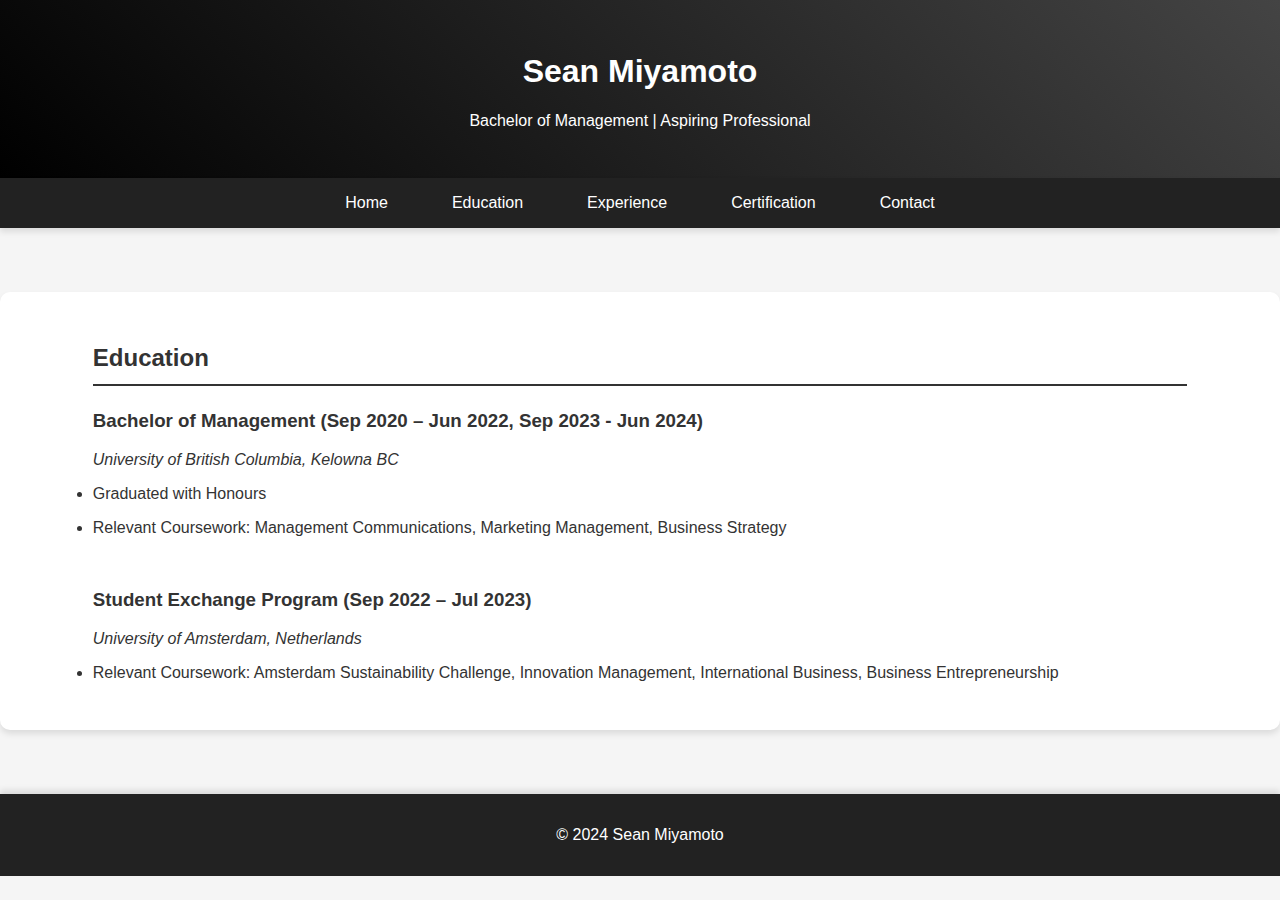
==== education.html @ 7efbb249 "Add files via upload" ====
<!DOCTYPE html>
<html lang="en">
<head>
    <meta charset="UTF-8">
    <meta name="viewport" content="width=device-width, initial-scale=1.0">
    <title>Sean Miyamoto's Resume - About</title>
    <link rel="stylesheet" href="styles.css">
</head>
<body>
    <header>
        <div class="container">
            <h1>Sean Miyamoto</h1>
            <p>Bachelor of Management | Aspiring Professional</p>
        </div>
    </header>
    <nav>
        <div class="container">
            <ul>
                <li><a href="index.html">Home</a></li>
                <li><a href="education.html">Education</a></li>
                <li><a href="experience.html">Experience</a></li>
                <li><a href="certifications.html">Certification</a></li>
                <li><a href="contact.html">Contact</a></li>
            </ul>
        </div>
    </nav>
    <main>
        <section id="education">
            <div class="container">
                <h2>Education</h2>
                <h3><strong>Bachelor of Management</strong> (Sep 2020 – Jun 2022, Sep 2023 - Jun 2024)</h3>
                <p><i>University of British Columbia, Kelowna BC</i></p>
                <li><p>Graduated with Honours</p></li>
                <li><p>Relevant Coursework: Management Communications, Marketing Management, Business Strategy</p></li>
                &nbsp;
                <h3><strong>Student Exchange Program</strong> (Sep 2022 – Jul 2023)</h3 >
                <p><i>University of Amsterdam, Netherlands</i></p>
                <li><p>Relevant Coursework: Amsterdam Sustainability Challenge, Innovation Management, International Business, Business Entrepreneurship</p></li>
            </div>
        </section>
    </main>
    <footer>
        <div class="container">
            <p>&copy; 2024 Sean Miyamoto</p>
        </div>
    </footer>
    <script src="script.js"></script>
</body>
</html>
---- styles.css ----
body {
    font-family: -apple-system, BlinkMacSystemFont, "Segoe UI", Roboto, "Helvetica Neue", Arial, sans-serif;
    margin: 0;
    padding: 0;
    display: flex;
    flex-direction: column;
    background-color: #f5f5f5;
    color: #333;
}

.container {
    width: 90%;
    max-width: 1200px;
    margin: 0 auto;
}

header {
    background: linear-gradient(45deg, #000, #444);
    color: #fff;
    text-align: center;
    padding: 2em 0;
    box-shadow: 0 4px 6px rgba(0, 0, 0, 0.1);
}

nav {
    background-color: #222;
    box-shadow: 0 4px 6px rgba(0, 0, 0, 0.1);
}

nav ul {
    display: flex;
    justify-content: center;
    padding: 0;
    margin: 0;
    list-style: none;
}

nav ul li {
    margin: 0 1em;
}

nav ul li a {
    color: #fff;
    text-decoration: none;
    padding: 1em;
    display: block;
    transition: background-color 0.3s ease;
}

nav ul li a:hover {
    background-color: #444;
}

main {
    flex: 1;
    padding: 2em 0;
}

section {
    margin: 2em 0; 
    background-color: #fff;
    padding: 2em;
    box-shadow: 0 4px 6px rgba(0, 0, 0, 0.1);
    border-radius: 10px;
    animation: fadeIn 1s ease-in-out;
}

h2 {
    border-bottom: 2px solid #333;
    padding-bottom: 0.5em;
    margin-bottom: 1em;
}

h3 {
    margin-top: 1em;
}

ul {
    padding-left: 1.5em;
}

.job {
    margin-bottom: 2em;
}

.center {
    display: block;
    margin-left: auto;
    margin-right: auto;
    width: 50%;
  }


.certificate-gallery {
    display: flex;
    flex-wrap: wrap;
    gap: 10px;
    justify-content: center;
}

.certificate-gallery img {
    max-width: 300px;
    border: 1px solid #ccc;
    border-radius: 5px;
    box-shadow: 0 4px 6px rgba(0, 0, 0, 0.1);
    cursor: pointer;
    transition: transform 0.2s;
}

footer {
    background-color: #222;
    color: #fff;
    text-align: center;
    padding: 1em 0;
    box-shadow: 0 -4px 6px rgba(0, 0, 0, 0.1);
}

@keyframes fadeIn {
    from {
        opacity: 0;
        transform: translateY(20px);
    }
    to {
        opacity: 1;
        transform: translateY(0);
    }
}
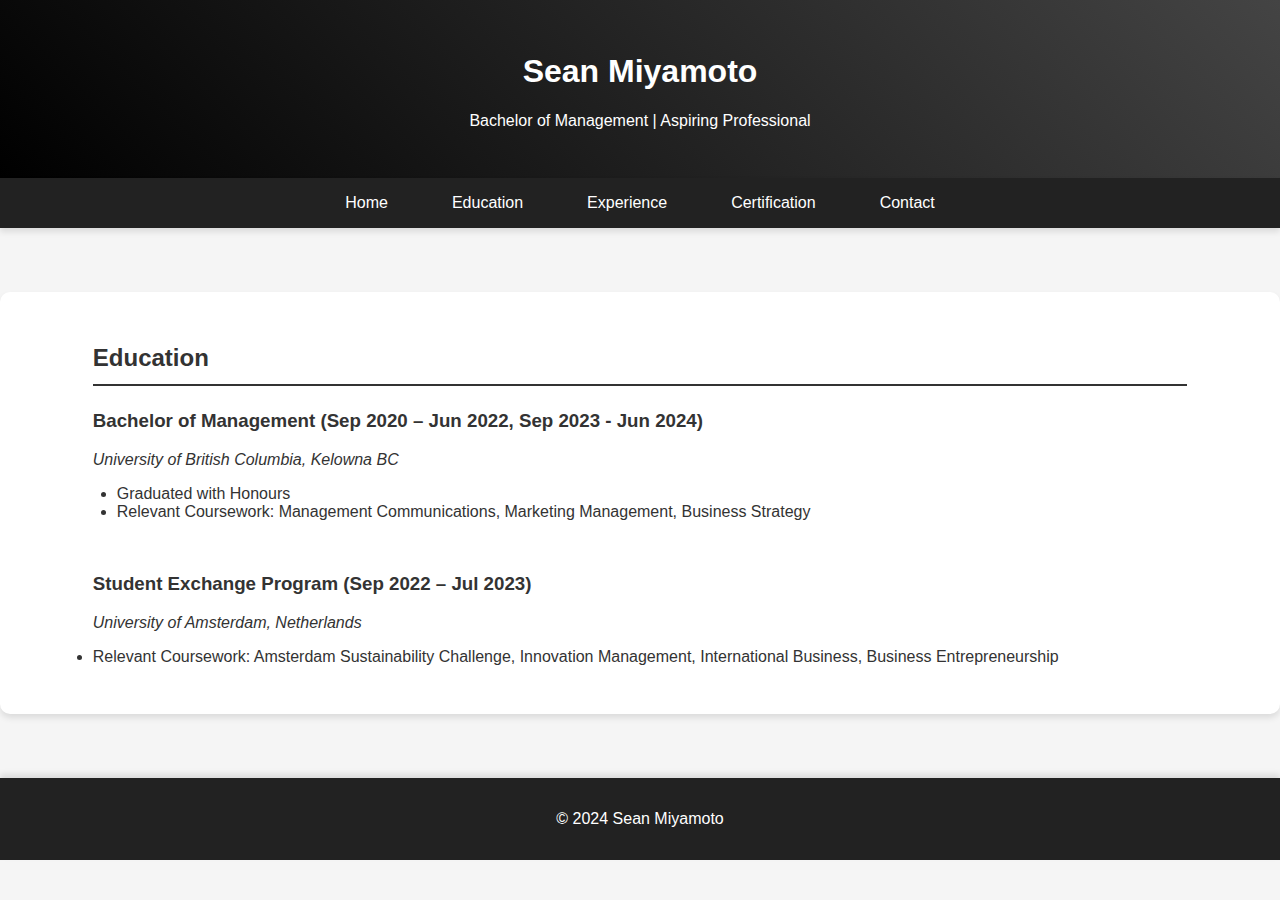
==== commit dd6fbaa9: "education.html" ====
--- a/education.html
+++ b/education.html
@@ -30,8 +30,10 @@
                 <h2>Education</h2>
                 <h3><strong>Bachelor of Management</strong> (Sep 2020 – Jun 2022, Sep 2023 - Jun 2024)</h3>
                 <p><i>University of British Columbia, Kelowna BC</i></p>
-                <li><p>Graduated with Honours</p></li>
-                <li><p>Relevant Coursework: Management Communications, Marketing Management, Business Strategy</p></li>
+                <ul>
+                <li>Graduated with Honours</li>
+                <li>Relevant Coursework: Management Communications, Marketing Management, Business Strategy</li>
+                </ul>
                 &nbsp;
                 <h3><strong>Student Exchange Program</strong> (Sep 2022 – Jul 2023)</h3 >
                 <p><i>University of Amsterdam, Netherlands</i></p>
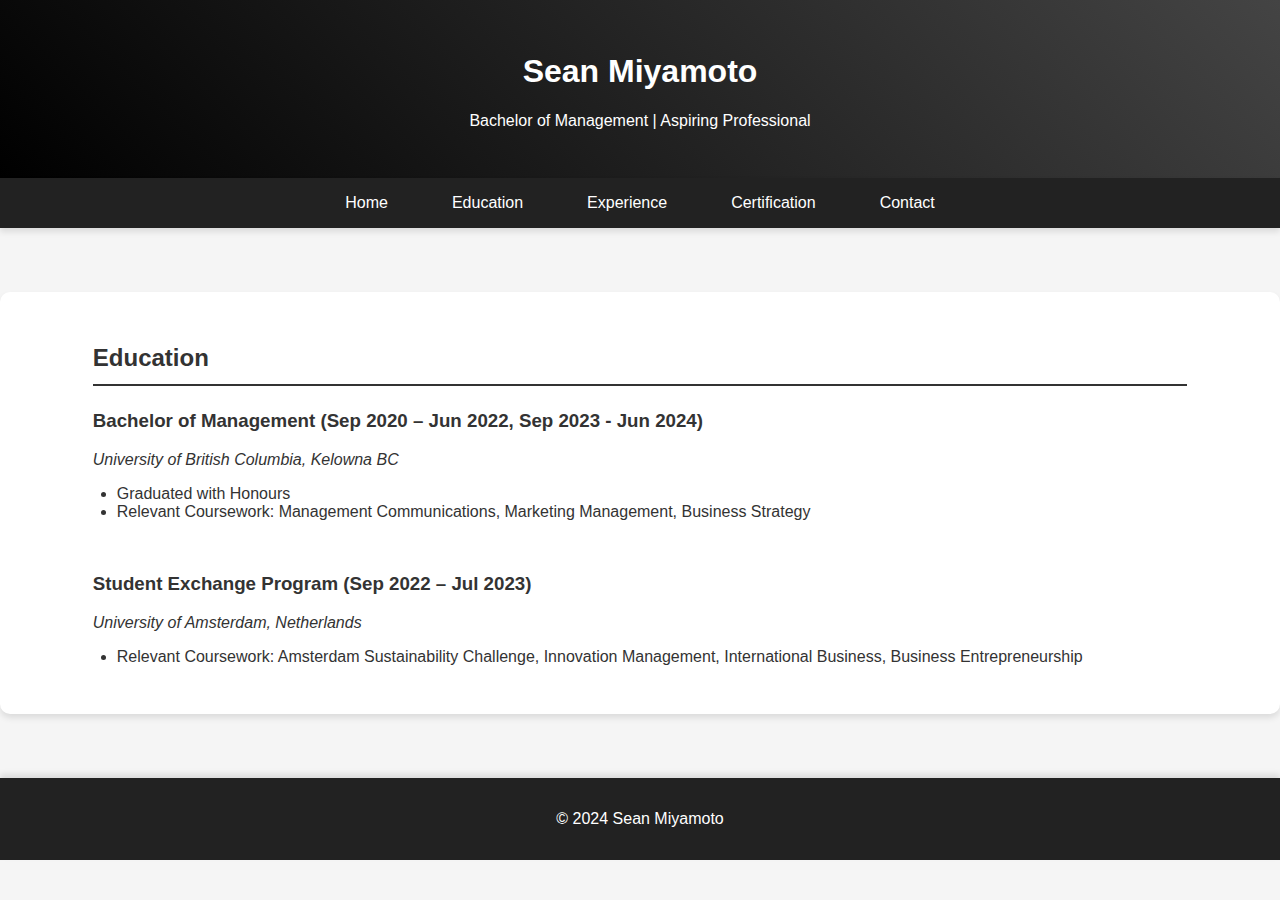
==== commit db33b111: "education.html" ====
--- a/education.html
+++ b/education.html
@@ -35,9 +35,11 @@
                 <li>Relevant Coursework: Management Communications, Marketing Management, Business Strategy</li>
                 </ul>
                 &nbsp;
-                <h3><strong>Student Exchange Program</strong> (Sep 2022 – Jul 2023)</h3 >
+                <h3><strong>Student Exchange Program</strong> (Sep 2022 – Jul 2023)</h3>
                 <p><i>University of Amsterdam, Netherlands</i></p>
-                <li><p>Relevant Coursework: Amsterdam Sustainability Challenge, Innovation Management, International Business, Business Entrepreneurship</p></li>
+                <ul>
+                    <li>Relevant Coursework: Amsterdam Sustainability Challenge, Innovation Management, International Business, Business Entrepreneurship</li>
+                </ul>
             </div>
         </section>
     </main>
